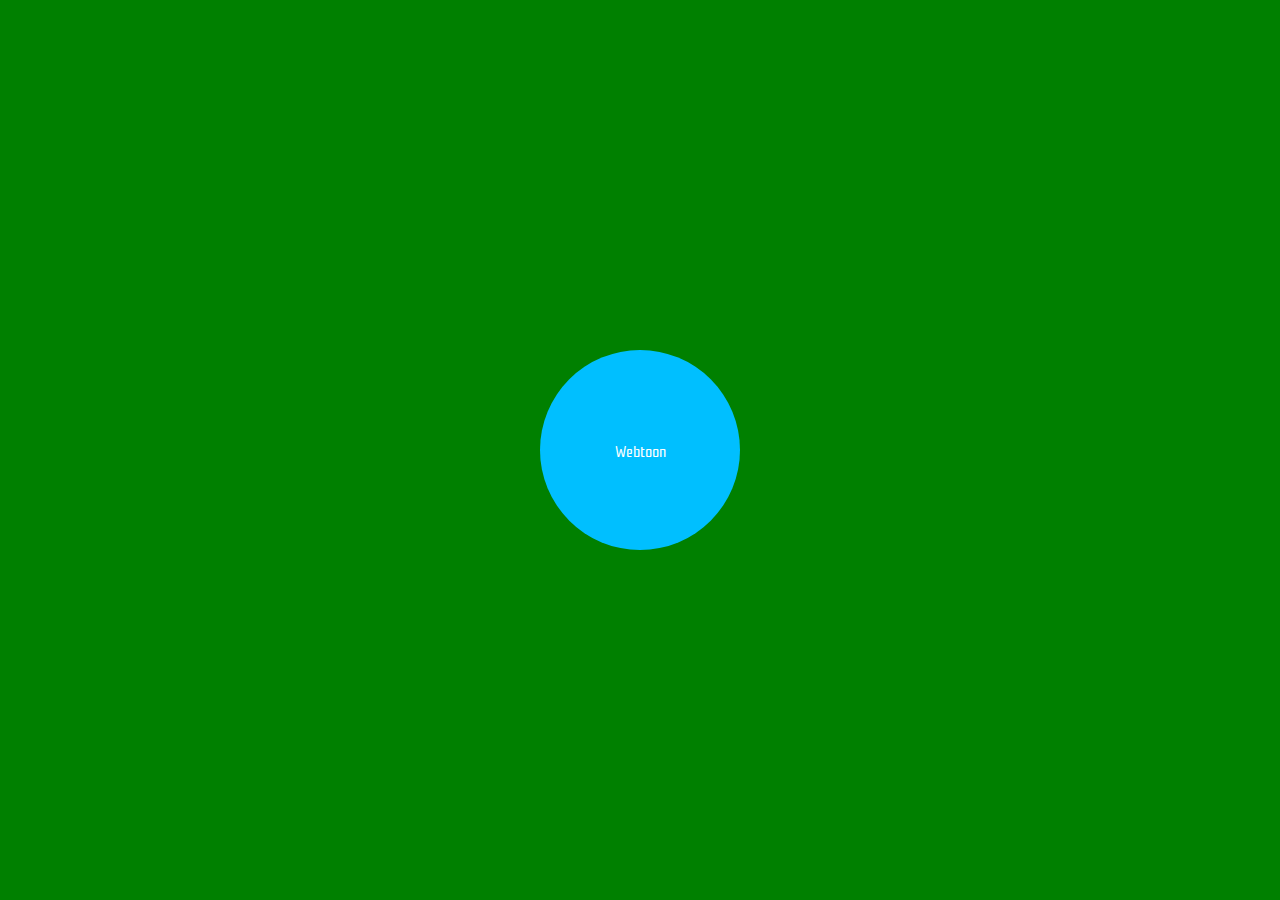
==== index.html @ 38966fc2 "Debugg chat gpt" ====
<!DOCTYPE html>
<html lang="fr">

<head>
    <meta charset="UTF-8">
    <meta name="viewport" content="width=device-width, initial-scale=1.0">
    <title>Le Webtoon</title>
    <link rel="preconnect" href="https://fonts.googleapis.com">
    <link rel="preconnect" href="https://fonts.gstatic.com" crossorigin>
    <link href="https://fonts.googleapis.com/css2?family=Rationale&display=swap" rel="stylesheet">
    <link rel="stylesheet" href="https://scrollmagic.io/assets/css/style.css">
    <link rel="stylesheet" href="https://scrollmagic.io/assets/css/normalize.css">
    <link rel="stylesheet" href="https://scrollmagic.io/assets/css/examples.css">
    <script src="https://scrollmagic.io/assets/js/lib/jquery.min.js"></script>
    <script src="https://scrollmagic.io/assets/js/lib/greensock/TweenMax.min.js"></script>
    <script src="https://scrollmagic.io/scrollmagic/uncompressed/ScrollMagic.js"></script>
    <script src="https://scrollmagic.io/scrollmagic/uncompressed/plugins/animation.gsap.js"></script>
    <script src="https://scrollmagic.io/scrollmagic/uncompressed/plugins/debug.addIndicators.js"></script>
    <style>
        body {
            background-color: green;
            margin: 0; /* Remove default margin */
        }

        .expandingDiv {
            width: 100px;
            height: 100px;
            align-items: center;
            background-color: #3498db;
            position: fixed;
            top: 50%;
            left: 50%;
            transform: translate(-50%, -50%);
            transition: all 0.3s ease-out;
        }

        .rond {
            position: fixed;
            width: 200px;
            height: 200px;
            border-radius: 50%;
            top: 50%;
            left: 50%;
            transform: translate(-50%, -50%);
            background-color: deepskyblue;
            display: flex;
            align-items: center;
            justify-content: center;
        }

        p {
            font-family: 'Rationale', sans-serif;
            color: white;
        }
    </style>

</head>

<body>
    <div style="height: 300px;"></div>
    <div class="scrollContent">
        <script>
            // init controller
            var controller = new ScrollMagic.Controller();
        </script>
        <section class="demo">
            <div class="spacer s2"></div>
            <div id="trigger1" class="spacer s0"></div>
            <div id="animate1" class="rond">
                <p>Webtoon</p>
            </div>
            <div class="spacer s2"></div>
            <script>
                // build scene
                var scene = new ScrollMagic.Scene({
                        triggerElement: "#trigger1",
                        duration: 300, // Adjust the duration based on your needs
                         // Adjust the offset based on your needs
                    })
                    .setTween("#animate1", {
                        backgroundColor: "white",
                        scale: 10
                    }) // trigger a TweenMax.to tween
                    .addIndicators({
                        name: '1 (duration: 200)'
                    }) // add indicators (requires plugin)
                    .addTo(controller)
                    .on('end', function () {
                        window.location.href = 'Page 2.html';
                    });
            </script>
        </section>
        <div style="height: 500px;"></div>
        <div class="spacer s_viewport"></div>
    </div>

</body>

</html>
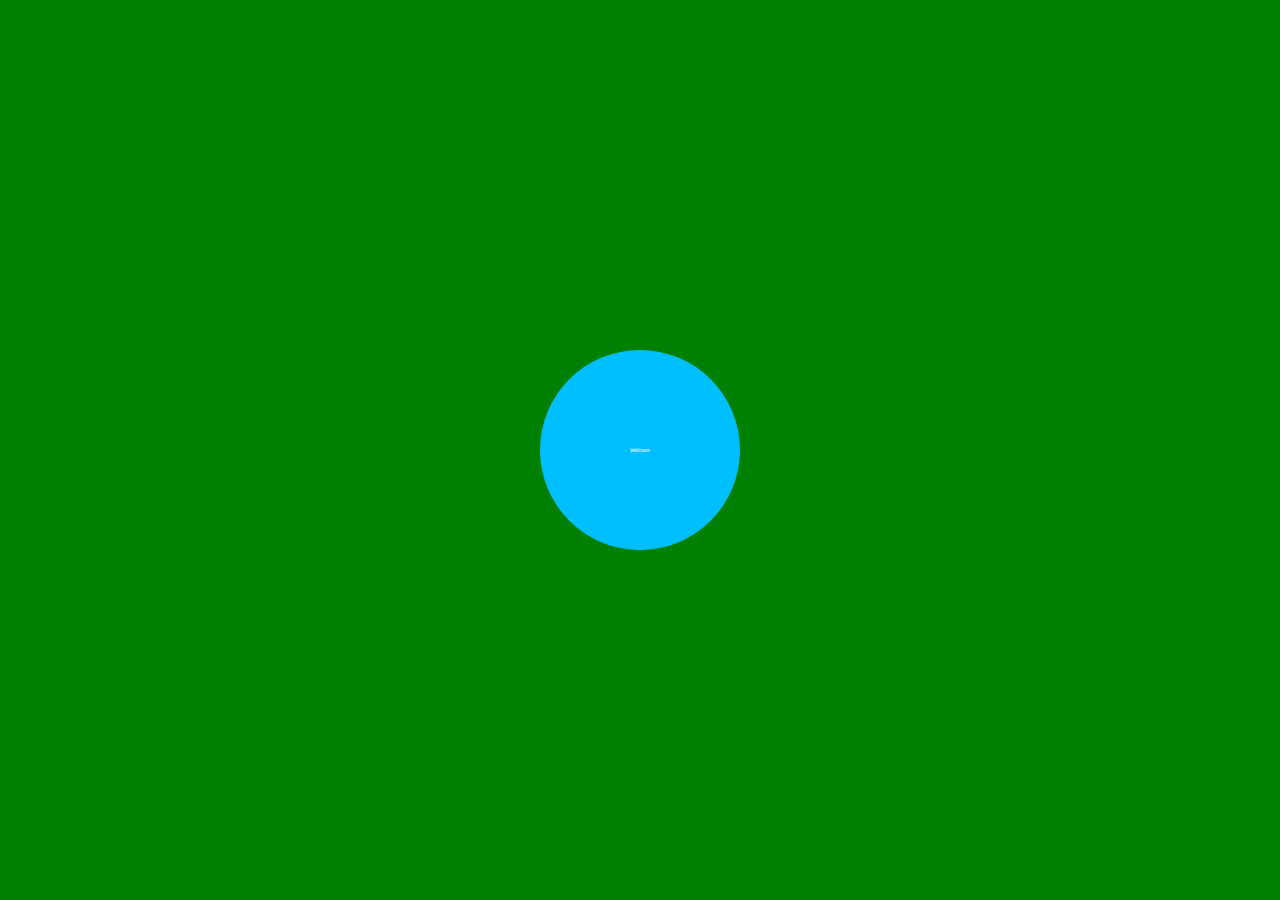
==== commit be3d16a5: "page 2" ====
--- a/index.html
+++ b/index.html
@@ -51,6 +51,7 @@
         p {
             font-family: 'Rationale', sans-serif;
             color: white;
+            font-size: 10%;
         }
     </style>
 
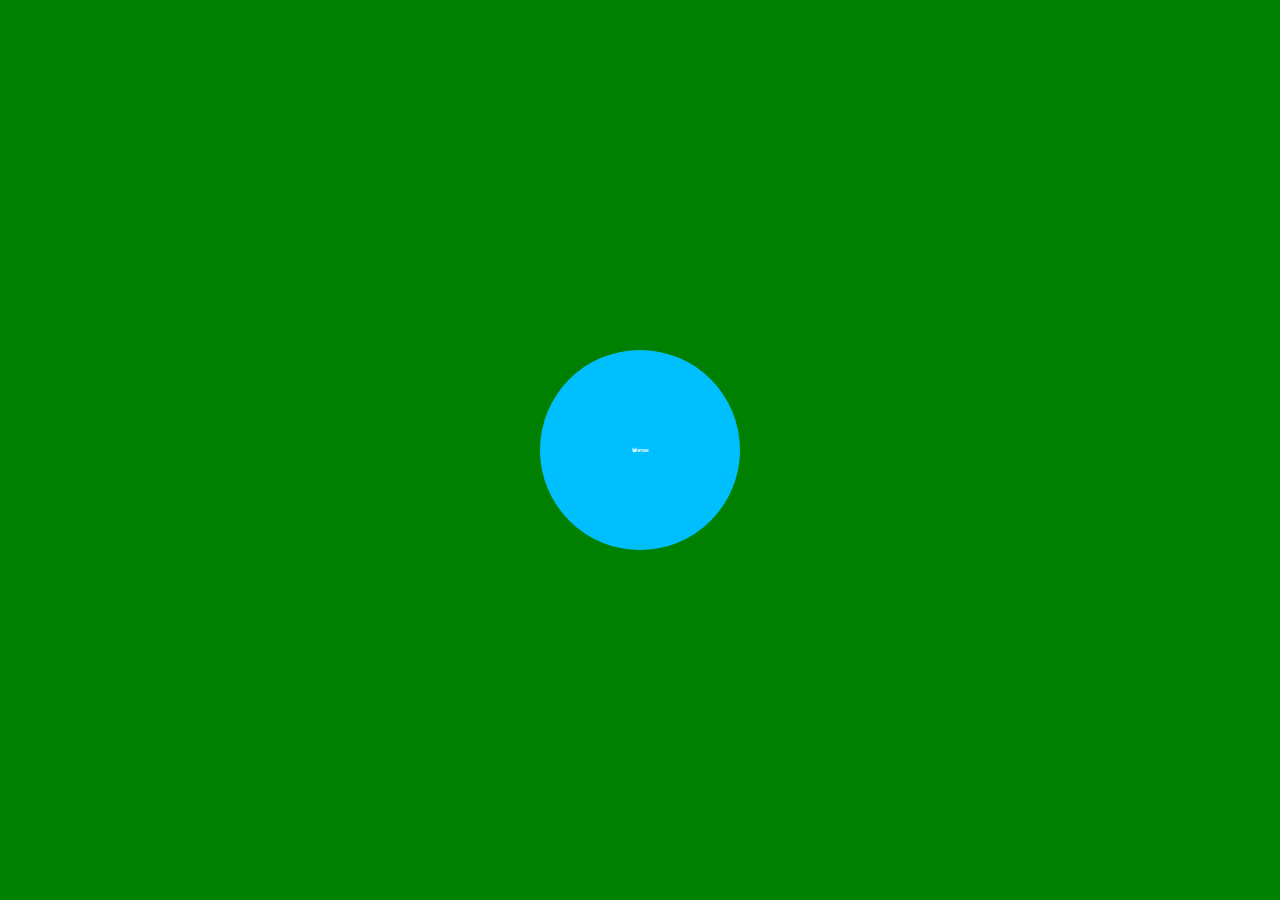
==== commit 99e48a27: "Changes in CSS for page 2" ====
--- a/index.html
+++ b/index.html
@@ -52,6 +52,8 @@
             font-family: 'Rationale', sans-serif;
             color: white;
             font-size: 10%;
+            font-weight: 900;
+            font-variant: small-caps;
         }
     </style>
 
@@ -75,7 +77,7 @@
                 // build scene
                 var scene = new ScrollMagic.Scene({
                         triggerElement: "#trigger1",
-                        duration: 300, // Adjust the duration based on your needs
+                        duration: 300 // Adjust the duration based on your needs
                          // Adjust the offset based on your needs
                     })
                     .setTween("#animate1", {
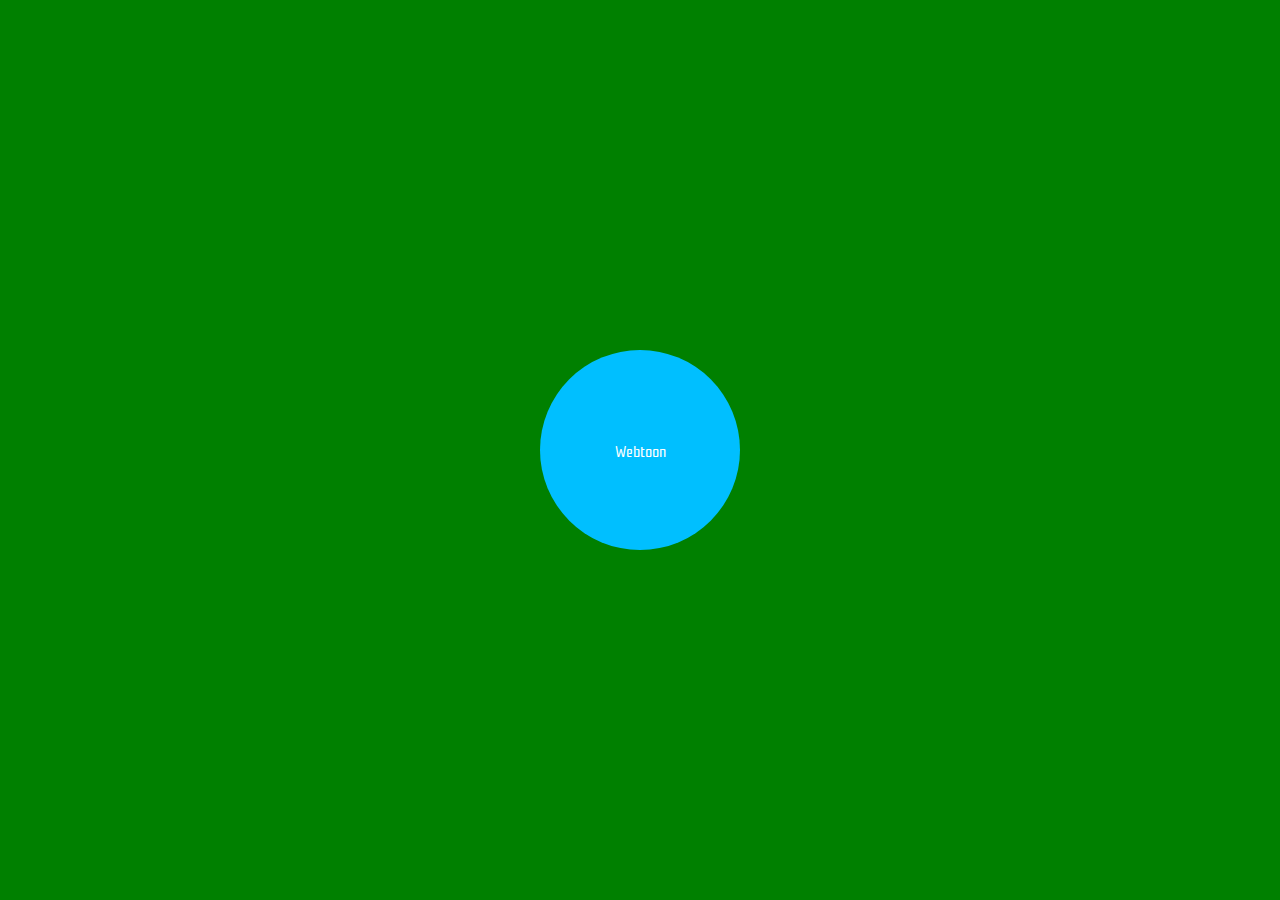
==== commit 08d535de: "Import debugg index" ====
--- a/index.html
+++ b/index.html
@@ -51,9 +51,6 @@
         p {
             font-family: 'Rationale', sans-serif;
             color: white;
-            font-size: 10%;
-            font-weight: 900;
-            font-variant: small-caps;
         }
     </style>
 
@@ -77,7 +74,7 @@
                 // build scene
                 var scene = new ScrollMagic.Scene({
                         triggerElement: "#trigger1",
-                        duration: 300 // Adjust the duration based on your needs
+                        duration: 300, // Adjust the duration based on your needs
                          // Adjust the offset based on your needs
                     })
                     .setTween("#animate1", {
@@ -89,7 +86,7 @@
                     }) // add indicators (requires plugin)
                     .addTo(controller)
                     .on('end', function () {
-                        window.location.href = 'Page 2.html';
+                        window.location.href = 'PageDeux.html';
                     });
             </script>
         </section>
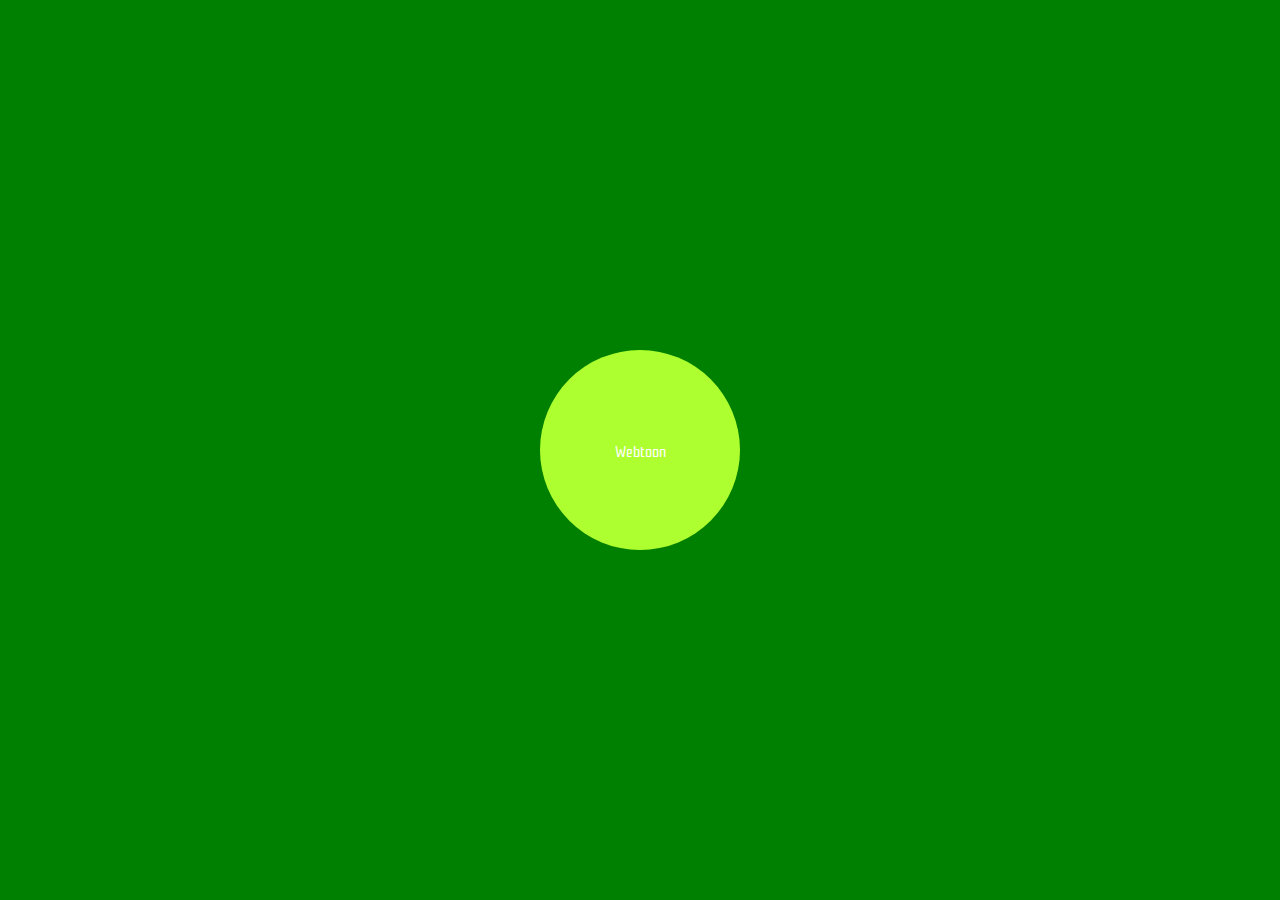
==== commit a7f3ee13: "BDD" ====
--- a/index.html
+++ b/index.html
@@ -42,7 +42,7 @@
             top: 50%;
             left: 50%;
             transform: translate(-50%, -50%);
-            background-color: deepskyblue;
+            background-color: greenyellow;
             display: flex;
             align-items: center;
             justify-content: center;
@@ -86,7 +86,7 @@
                     }) // add indicators (requires plugin)
                     .addTo(controller)
                     .on('end', function () {
-                        window.location.href = 'PageDeux.html';
+                        window.location.href = 'Page 2.html';
                     });
             </script>
         </section>
